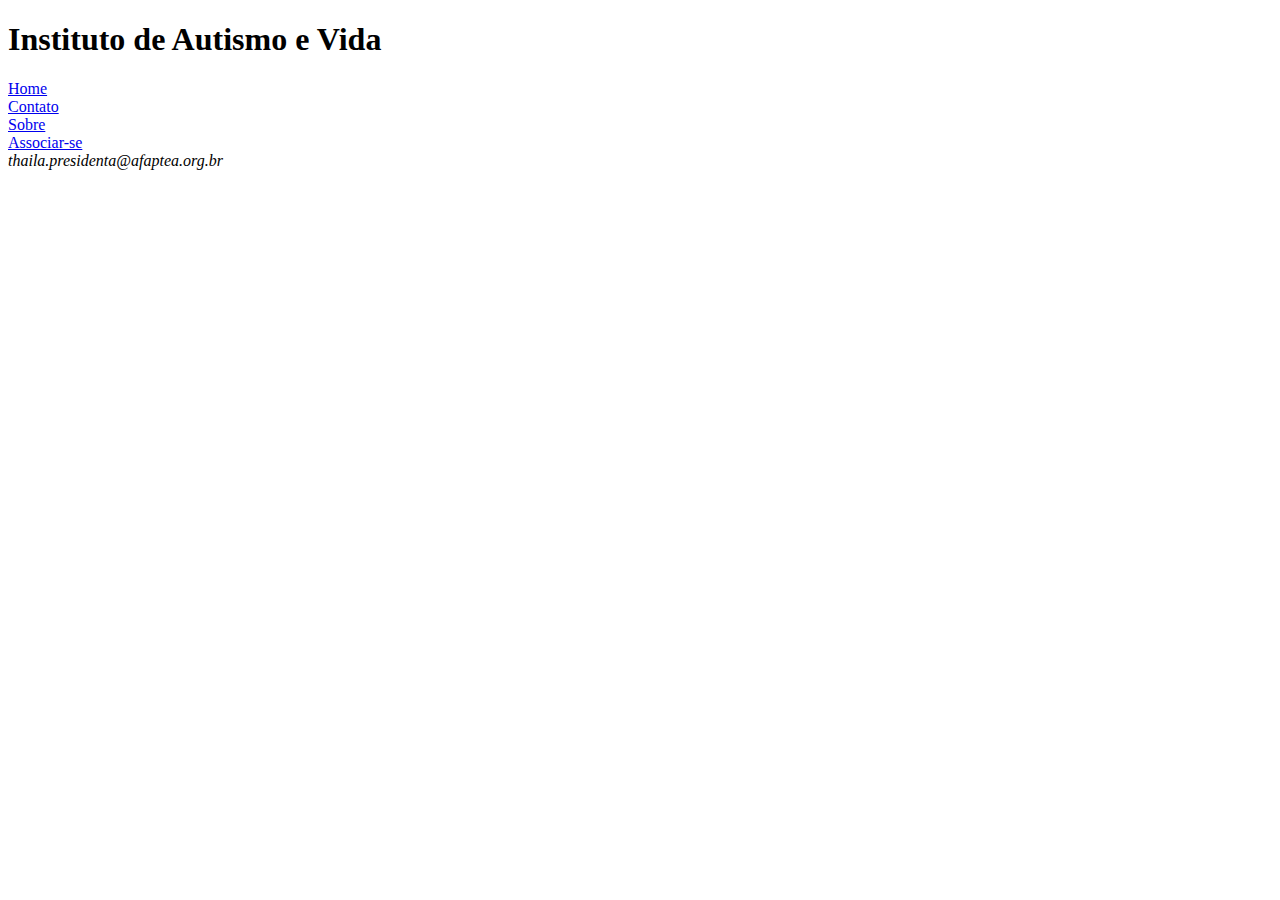
==== index.html @ 4d28a3fb "corrigida semântica" ====
<!DOCTYPE html>
<html lang="pt-br">

<head>
    <meta charset="UTF-8">
    <meta http-equiv="X-UA-Compatible" content="ie=edge">
    <meta name="author" content="ifms-cpaq">
    <meta name="description" content="Página web do Instituto de Autismo e Vida do município de Aquidauana-MS.">
    <meta name="keywords" content="tea,autismo,criança,afap-tea">
    <meta name="viewport" content="width=device-width, initial-scale=1.0">
    
    <link rel="stylesheet" type="text/css" href="./css/reset.css">
    <link rel="stylesheet" type="text/css" href="./css/index.css">
    <link rel="icon" href="#">

    <title>AFaP-TEA – Home</title>
</head>

<body>
    <header>
        <h1>Instituto de Autismo e Vida</h1>
        <!-- <img alt src=""> -->
        <nav>
            <li><a href="#">Home</a></li>
            <li><a href="#">Contato</a></li>
            <li><a href="#">Sobre</a></li>
            <li><a href="#">Associar-se</a></li>
        </nav>
    </header>

    <!-- <section>
    </section> -->

    <footer>
        <address>thaila.presidenta@afaptea.org.br</address>
    </footer>

    <script language="javascript" src="./js/index.js"></script>
</body>

</html>
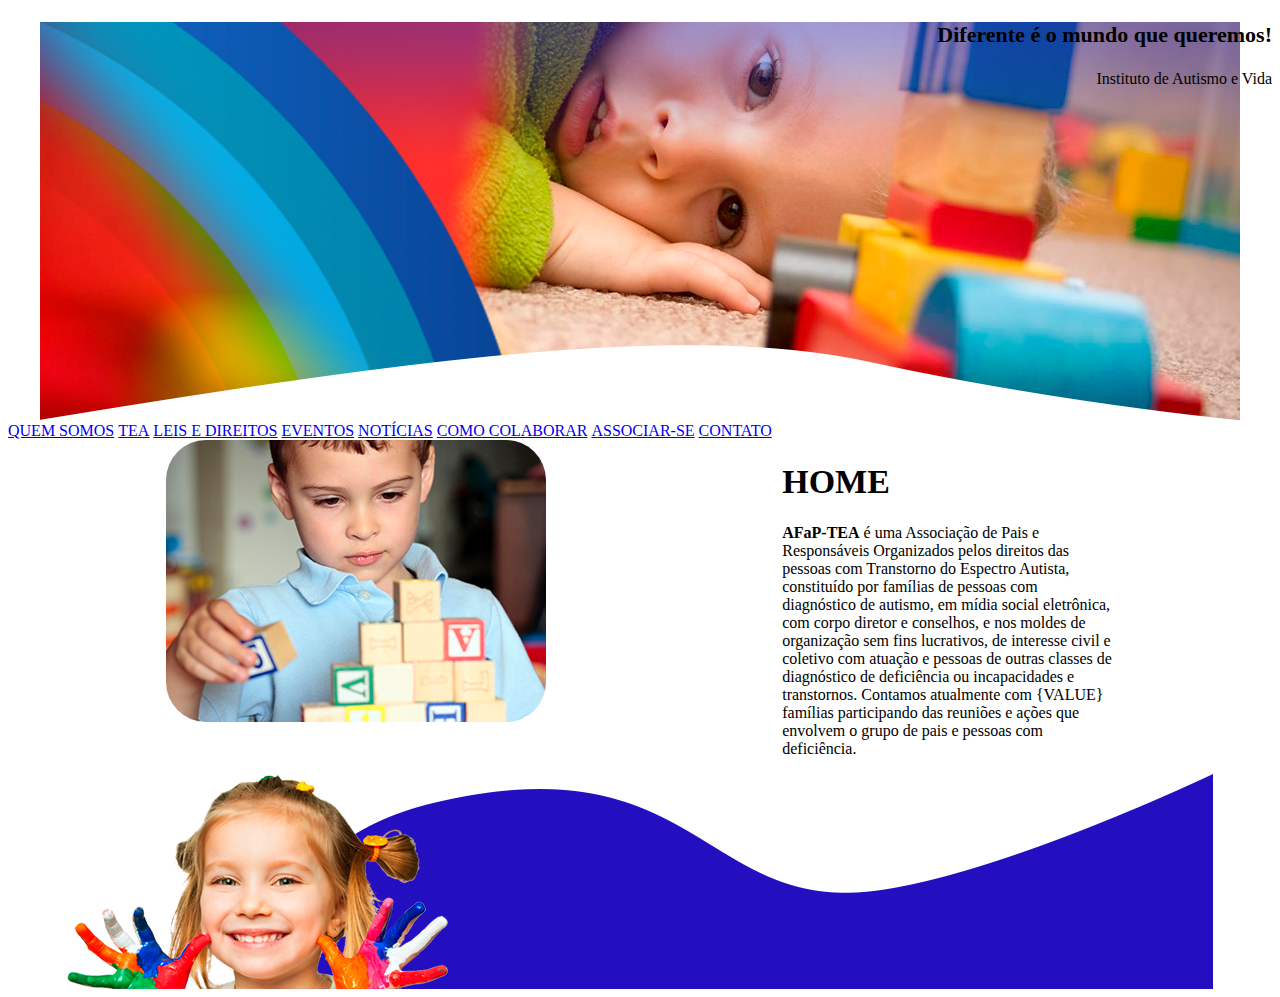
==== commit 5623f018: "adicionado conteúdo" ====
--- a/index.html
+++ b/index.html
@@ -18,24 +18,36 @@
 
 <body>
     <header>
-        <h1>Instituto de Autismo e Vida</h1>
-        <!-- <img alt src=""> -->
-        <nav>
-            <li><a href="#">Home</a></li>
-            <li><a href="#">Contato</a></li>
-            <li><a href="#">Sobre</a></li>
-            <li><a href="#">Associar-se</a></li>
-        </nav>
+        <h3>Diferente é o mundo que queremos!</h3>
+        <p>Instituto de Autismo e Vida</p>
     </header>
+    <nav>
+        <li><a href="#">Quem somos</a></li>
+        <li><a href="#">TEA</a></li>
+        <li><a href="#">Leis e direitos</a></li>
+        <li><a href="#">Eventos</a></li>
+        <li><a href="#">Notícias</a></li>
+        <li><a href="#">Como colaborar</a></li>
+        <li><a href="#">Associar-se</a></li>
+        <li><a href="#">Contato</a></li>
+    </nav>
 
-    <!-- <section>
-    </section> -->
+    <main class="container">
+        <div class="left">
+            <img alt src="./img/crianca3.png" id="crianca">
+        </div>
+
+        <div class="right">
+            <h1>Home</h1>
+            <p><strong>AFaP-TEA</strong> é uma Associação de Pais e Responsáveis Organizados pelos direitos das pessoas com Transtorno do Espectro Autista, constituído por famílias de pessoas com diagnóstico de autismo, em mídia social eletrônica, com corpo diretor e conselhos, e nos moldes de organização sem fins lucrativos, de interesse civil e coletivo com atuação e pessoas de outras classes de diagnóstico de deficiência ou incapacidades e transtornos. Contamos atualmente com {VALUE} famílias participando das reuniões e ações que envolvem o grupo de pais e pessoas com deficiência.</p>
+        </div>
+    </main>
 
     <footer>
-        <address>thaila.presidenta@afaptea.org.br</address>
+        <!-- address>R. José Tadao Arima, 222 - Vila Ycaraí, Aquidauana - MS, 79200-000</address -->
     </footer>
 
-    <script language="javascript" src="./js/index.js"></script>
+    <!-- script language="javascript" src="./js/index.js"></script -->
 </body>
 
 </html>--- a/css/index.css
+++ b/css/index.css
@@ -0,0 +1,52 @@
+@import url('https://fonts.googleapis.com/css?family=Merriweather');
+
+.container {
+	width: 75%;
+	margin: auto;
+}
+
+header {
+	background-image: url('./../img/crianca.png');
+	background-repeat: no-repeat;
+	background-position: center;
+	height: 25em;
+	text-align: right;
+	object-fit: cover;
+}
+
+h3 {
+	font-size: 1.375em;
+}
+
+.left {
+	width: 35%;
+	float: left;
+}
+
+.right {
+	width: 35%;
+	float: right;
+}
+
+h1 {
+	font-size: 2.125em;
+	text-transform: uppercase;
+}
+
+li {
+    list-style-type: none;
+    display: inline-block;
+    text-transform: uppercase;
+}
+
+#crianca {
+	border-radius: 2.5em;
+}
+
+footer {
+	background-image: url('./../img/crianca2.png');
+	background-repeat: no-repeat;
+	background-position: center;
+	height: 13.4375em;
+	clear: both;
+}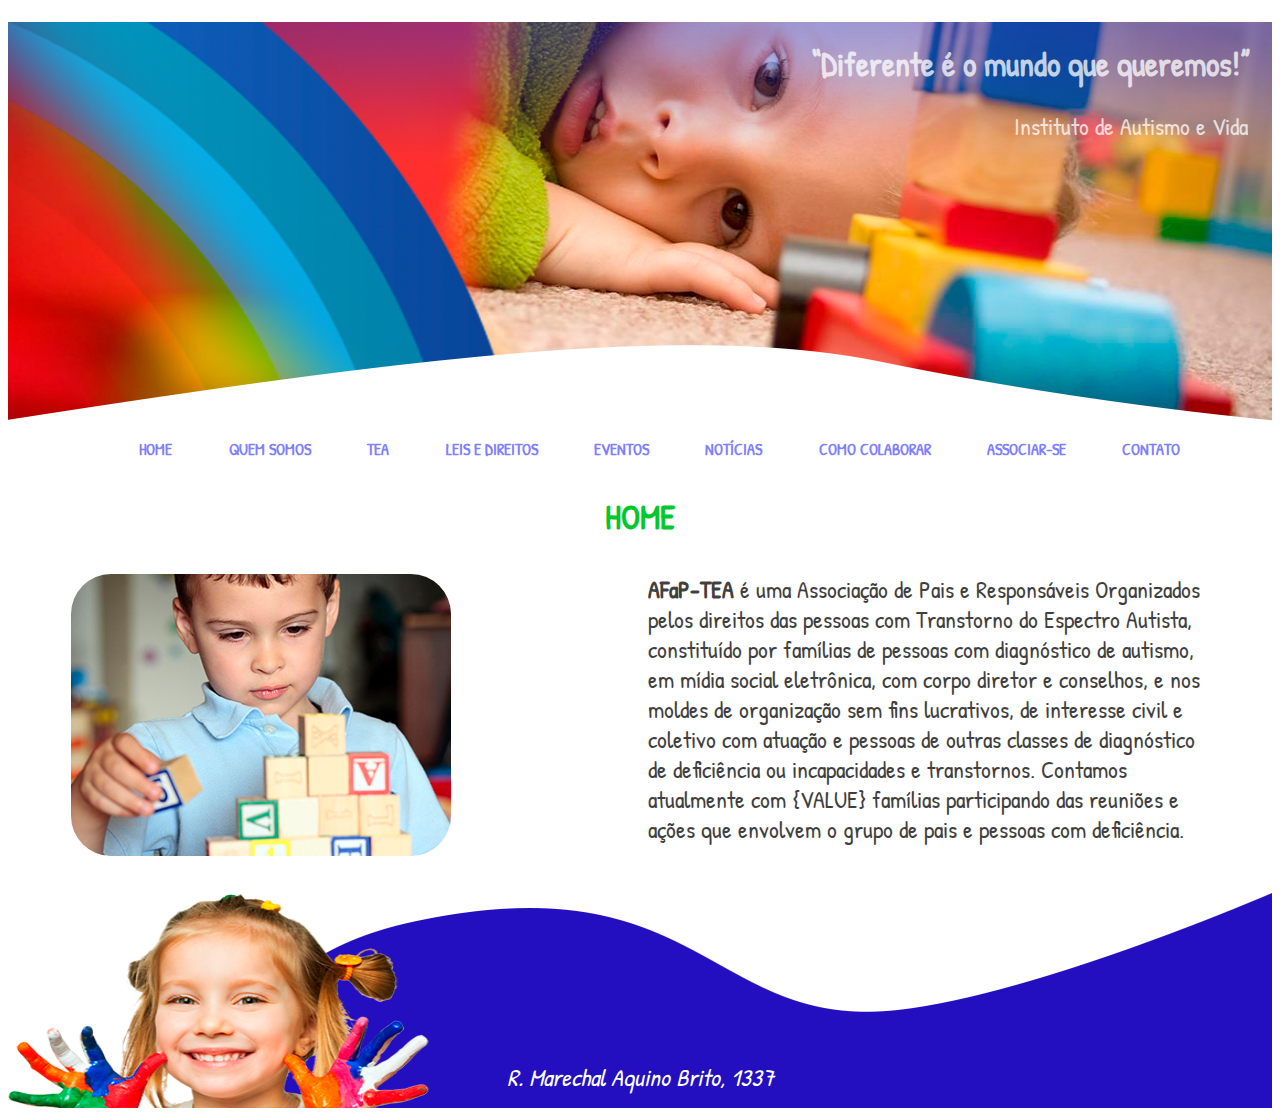
==== commit b142e84f: "adicionada estrutura de pastas ao projeto e página principal semi-finalizada" ====
--- a/index.html
+++ b/index.html
@@ -4,47 +4,63 @@
 <head>
     <meta charset="UTF-8">
     <meta http-equiv="X-UA-Compatible" content="ie=edge">
-    <meta name="author" content="ifms-cpaq">
-    <meta name="description" content="Página web do Instituto de Autismo e Vida do município de Aquidauana-MS.">
-    <meta name="keywords" content="tea,autismo,criança,afap-tea">
+    <meta name="application-name" content="SEO">
+    <meta name="author" content="br.edu.ifms">
+    <meta name="description" content="Página principal da AFaP-TEA de Aquidauana-MS">
+    <meta name="generator" content="Visual Studio Code">
+    <meta name="keywords" content="TEA, Autismo, Criança, AFaP-TEA">
     <meta name="viewport" content="width=device-width, initial-scale=1.0">
-    
+
+    <link rel="icon" type="image/x-icon" href="./img/favicon.ico">
     <link rel="stylesheet" type="text/css" href="./css/reset.css">
     <link rel="stylesheet" type="text/css" href="./css/index.css">
-    <link rel="icon" href="#">
+    <link rel="stylesheet" href="https://use.fontawesome.com/releases/v5.8.1/css/all.css"
+        integrity="sha384-50oBUHEmvpQ+1lW4y57PTFmhCaXp0ML5d60M1M7uH2+nqUivzIebhndOJK28anvf" crossorigin="anonymous">
+    <!-- https://www.w3schools.com/css/css3_flexbox.asp -->
+    <!-- https://pastebin.com/raw/Y11Znz7m -->
 
     <title>AFaP-TEA – Home</title>
 </head>
 
 <body>
     <header>
-        <h3>Diferente é o mundo que queremos!</h3>
+        <h3><q>Diferente é o mundo que queremos!</q></h3>
         <p>Instituto de Autismo e Vida</p>
     </header>
-    <nav>
-        <li><a href="#">Quem somos</a></li>
-        <li><a href="#">TEA</a></li>
-        <li><a href="#">Leis e direitos</a></li>
-        <li><a href="#">Eventos</a></li>
-        <li><a href="#">Notícias</a></li>
-        <li><a href="#">Como colaborar</a></li>
-        <li><a href="#">Associar-se</a></li>
-        <li><a href="#">Contato</a></li>
+
+    <nav class="container">
+        <ul class="flex">
+            <li><a href="#">Home</a></li>
+            <!---->
+            <li><a href="./pages/quem-somos.html">Quem somos</a></li>
+            <li><a href="./pages/tea.html">TEA</a></li>
+            <li><a href="./pages/leis-e-direitos.html">Leis e direitos</a></li>
+            <li><a href="./pages/eventos.html">Eventos</a></li>
+            <li><a href="./pages/noticias.html">Notícias</a></li>
+            <li><a href="./pages/como-colaborar.html">Como colaborar</a></li>
+            <li><a href="./pages/associar-se.html">Associar-se</a></li>
+            <li><a href="./pages/contato.html">Contato</a></li>
+        </ul>
     </nav>
 
     <main class="container">
-        <div class="left">
-            <img alt src="./img/crianca3.png" id="crianca">
+        <h1>Home</h1>
+
+        <div class="col-half">
+            <img alt="Criança" src="./img/crianca3.png" id="crianca">
+
+            <p><strong>AFaP-TEA</strong> é uma Associação de Pais e Responsáveis Organizados pelos direitos das pessoas
+                com Transtorno do Espectro Autista, constituído por famílias de pessoas com diagnóstico de autismo, em
+                mídia social eletrônica, com corpo diretor e conselhos, e nos moldes de organização sem fins lucrativos,
+                de interesse civil e coletivo com atuação e pessoas de outras classes de diagnóstico de deficiência ou
+                incapacidades e transtornos. Contamos atualmente com {VALUE} famílias participando das reuniões e ações
+                que envolvem o grupo de pais e pessoas com deficiência.</p>
         </div>
 
-        <div class="right">
-            <h1>Home</h1>
-            <p><strong>AFaP-TEA</strong> é uma Associação de Pais e Responsáveis Organizados pelos direitos das pessoas com Transtorno do Espectro Autista, constituído por famílias de pessoas com diagnóstico de autismo, em mídia social eletrônica, com corpo diretor e conselhos, e nos moldes de organização sem fins lucrativos, de interesse civil e coletivo com atuação e pessoas de outras classes de diagnóstico de deficiência ou incapacidades e transtornos. Contamos atualmente com {VALUE} famílias participando das reuniões e ações que envolvem o grupo de pais e pessoas com deficiência.</p>
-        </div>
     </main>
 
     <footer>
-        <!-- address>R. José Tadao Arima, 222 - Vila Ycaraí, Aquidauana - MS, 79200-000</address -->
+        <address><i class="map-marker-alt"></i>R. Marechal Aquino Brito, 1337</address>
     </footer>
 
     <!-- script language="javascript" src="./js/index.js"></script -->
--- a/css/index.css
+++ b/css/index.css
@@ -1,52 +1,96 @@
-@import url('https://fonts.googleapis.com/css?family=Merriweather');
+@import url('https://fonts.googleapis.com/css?family=Patrick+Hand');
 
-.container {
-	width: 75%;
-	margin: auto;
+body {
+	font-family: 'Patrick Hand', cursive;
+	background-color: rgb(255, 255, 255);
 }
 
 header {
 	background-image: url('./../img/crianca.png');
 	background-repeat: no-repeat;
 	background-position: center;
+	background-size: 100% 100%;
 	height: 25em;
+
+	color: rgb(255, 255, 255);
 	text-align: right;
+	
 	object-fit: cover;
 }
 
-h3 {
-	font-size: 1.375em;
+h3 { font-size: 1.375em; }
+
+header > p, h3 {
+	position: relative;
+	top: 1em;
+	right: 1em;
 }
 
-.left {
-	width: 35%;
-	float: left;
+.flex {
+	display: flex;
+	flex-wrap: wrap;
 }
 
-.right {
-	width: 35%;
-	float: right;
+.flex > li {
+	margin: auto;
+
+	list-style-type: none;
+	text-transform: uppercase;
+	font-weight: bold;
+}
+
+a {
+	text-decoration: none;
+	color: #7f7fff;
+}
+
+.container {
+	width: 90%;
+	margin: auto;
 }
 
 h1 {
+	margin: 1em;
+	
 	font-size: 2.125em;
 	text-transform: uppercase;
+	text-align: center;
+
+	color: rgb(3, 200, 45);
 }
 
-li {
-    list-style-type: none;
-    display: inline-block;
-    text-transform: uppercase;
+.col-half {
+	column-count: 2;
+	column-span: all;
+	/* MUDAR GAMBIARRA DEPOIS */
 }
 
 #crianca {
 	border-radius: 2.5em;
 }
 
+p, q {
+	font-size: 1.5em;
+	opacity: 0.75;
+	line-height: 1.25;
+}
+
 footer {
+	margin-top: 1em;
+
+	text-align: center;
+	color: rgb(255, 255, 255);
+
 	background-image: url('./../img/crianca2.png');
 	background-repeat: no-repeat;
 	background-position: center;
+	background-size: 100% 100%;
 	height: 13.4375em;
-	clear: both;
+}
+
+address {
+	position: relative;
+	top: 7em;
+
+	font-size: 1.5em;
 }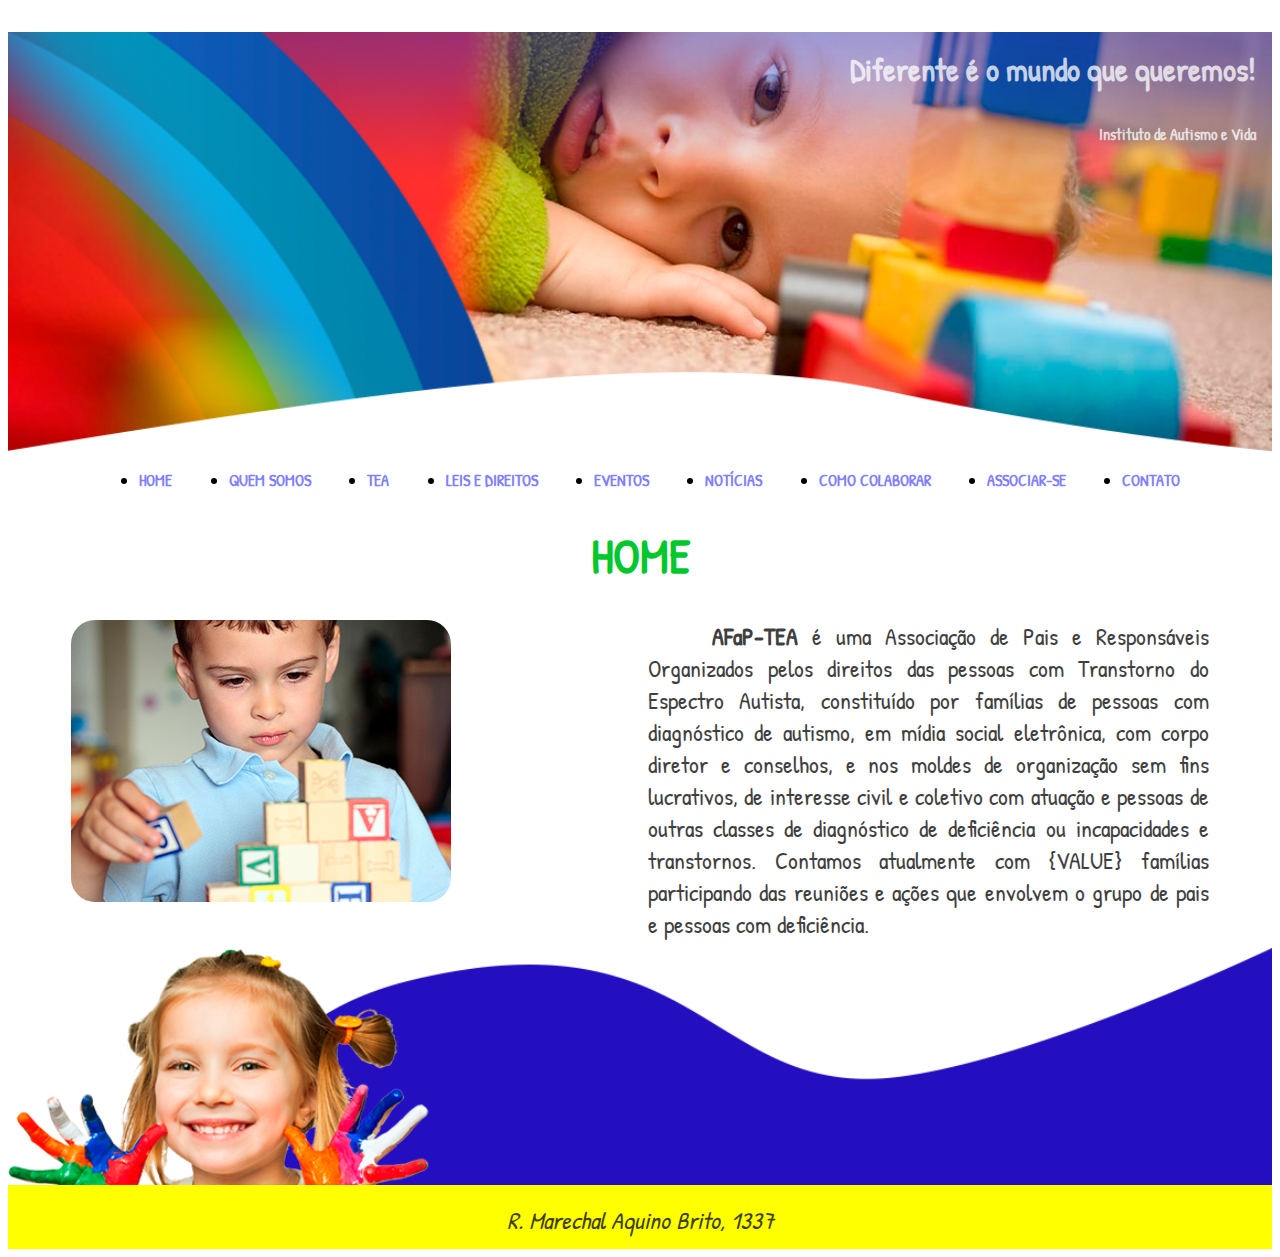
==== commit 5d127d2c: "header e footer responsivos" ====
--- a/index.html
+++ b/index.html
@@ -14,24 +14,19 @@
     <link rel="icon" type="image/x-icon" href="./img/favicon.ico">
     <link rel="stylesheet" type="text/css" href="./css/reset.css">
     <link rel="stylesheet" type="text/css" href="./css/index.css">
-    <link rel="stylesheet" href="https://use.fontawesome.com/releases/v5.8.1/css/all.css"
-        integrity="sha384-50oBUHEmvpQ+1lW4y57PTFmhCaXp0ML5d60M1M7uH2+nqUivzIebhndOJK28anvf" crossorigin="anonymous">
-    <!-- https://www.w3schools.com/css/css3_flexbox.asp -->
-    <!-- https://pastebin.com/raw/Y11Znz7m -->
 
     <title>AFaP-TEA – Home</title>
 </head>
 
 <body>
     <header>
-        <h3><q>Diferente é o mundo que queremos!</q></h3>
-        <p>Instituto de Autismo e Vida</p>
+        <h3>Diferente é o mundo que queremos!</h3>
+        <h4>Instituto de Autismo e Vida</h4>
     </header>
 
     <nav class="container">
         <ul class="flex">
-            <li><a href="#">Home</a></li>
-            <!---->
+            <li><a href="#">Home</a></li> <!---->
             <li><a href="./pages/quem-somos.html">Quem somos</a></li>
             <li><a href="./pages/tea.html">TEA</a></li>
             <li><a href="./pages/leis-e-direitos.html">Leis e direitos</a></li>
@@ -46,24 +41,26 @@
     <main class="container">
         <h1>Home</h1>
 
-        <div class="col-half">
-            <img alt="Criança" src="./img/crianca3.png" id="crianca">
+        <!-- MUDAR GAMBIARRA DEPOIS -->
+        <section class="col-half">
+            <img alt="Criança" src="./img/crianca3.png" class="redondo">
 
-            <p><strong>AFaP-TEA</strong> é uma Associação de Pais e Responsáveis Organizados pelos direitos das pessoas
+            <p style="text-align: justify"><strong>AFaP-TEA</strong> é uma Associação de Pais e Responsáveis Organizados pelos direitos das pessoas
                 com Transtorno do Espectro Autista, constituído por famílias de pessoas com diagnóstico de autismo, em
                 mídia social eletrônica, com corpo diretor e conselhos, e nos moldes de organização sem fins lucrativos,
                 de interesse civil e coletivo com atuação e pessoas de outras classes de diagnóstico de deficiência ou
                 incapacidades e transtornos. Contamos atualmente com {VALUE} famílias participando das reuniões e ações
                 que envolvem o grupo de pais e pessoas com deficiência.</p>
-        </div>
-
+        </section>
     </main>
 
     <footer>
-        <address><i class="map-marker-alt"></i>R. Marechal Aquino Brito, 1337</address>
+        <address>R. Marechal Aquino Brito, 1337</address>
     </footer>
 
-    <!-- script language="javascript" src="./js/index.js"></script -->
+    <div class="bkgd-ff0"></div>
+
+    <script language="javascript" src="./js/index.js"></script>
 </body>
 
-</html>+</html>
--- a/css/index.css
+++ b/css/index.css
@@ -1,96 +1,125 @@
 @import url('https://fonts.googleapis.com/css?family=Patrick+Hand');
-
-body {
-	font-family: 'Patrick Hand', cursive;
-	background-color: rgb(255, 255, 255);
-}
-
-header {
-	background-image: url('./../img/crianca.png');
-	background-repeat: no-repeat;
-	background-position: center;
-	background-size: 100% 100%;
-	height: 25em;
-
-	color: rgb(255, 255, 255);
-	text-align: right;
-	
-	object-fit: cover;
-}
-
-h3 { font-size: 1.375em; }
-
-header > p, h3 {
-	position: relative;
-	top: 1em;
-	right: 1em;
-}
-
-.flex {
-	display: flex;
-	flex-wrap: wrap;
-}
-
-.flex > li {
-	margin: auto;
-
-	list-style-type: none;
-	text-transform: uppercase;
-	font-weight: bold;
-}
-
-a {
-	text-decoration: none;
-	color: #7f7fff;
-}
 
 .container {
 	width: 90%;
 	margin: auto;
 }
 
+body {
+	font-family: 'Patrick Hand', cursive;
+}
+
+header {
+	background-image: url('./../img/crianca.png');
+	background-size: 100%;
+	height: 527px;
+}
+
+header > h3, h4 {
+	position: relative;
+	top: 16px;
+	right: 16px;
+
+	text-align: right;
+	color: white;
+	opacity: 0.75;
+}
+
+header > h3 { font-size: 32px; }
+
+header > h4 { font-size: 16px; }
+
+/* navbar */ 
+
+ul.flex {
+	display: flex;
+	flex-wrap: wrap;
+}
+
+ul.flex > li {
+	margin: auto;
+	
+	text-transform: uppercase;
+	font-weight: bold;
+}
+
+ul.flex > li > a {
+	text-decoration: none;
+	color: rgb(127, 127, 255);
+}
+
 h1 {
-	margin: 1em;
+	margin: 32px;
 	
-	font-size: 2.125em;
+	font-size: 48px;
 	text-transform: uppercase;
 	text-align: center;
-
 	color: rgb(3, 200, 45);
 }
 
-.col-half {
+/* acabou navbar */
+/* index */
+
+section.col-half {
 	column-count: 2;
 	column-span: all;
-	/* MUDAR GAMBIARRA DEPOIS */
 }
 
-#crianca {
-	border-radius: 2.5em;
+.redondo { border-radius: 24px; }
+
+section > p {
+	font-size: 24px;
+	text-indent: 64px;
 }
 
-p, q {
-	font-size: 1.5em;
-	opacity: 0.75;
-	line-height: 1.25;
+figure > figcaption { font-size: 16px; }
+
+.ul-default {
+	list-style-type: circle;
+	line-height: 1.5;
 }
 
-footer {
-	margin-top: 1em;
+.ul-default > li { font-size: 24px; }
 
-	text-align: center;
-	color: rgb(255, 255, 255);
-
-	background-image: url('./../img/crianca2.png');
-	background-repeat: no-repeat;
-	background-position: center;
-	background-size: 100% 100%;
-	height: 13.4375em;
+section > p,
+figure > figcaption,
+.ul-default > li {
+	color: black;
+	opacity: 0.75;
 }
 
-address {
+/* footer */
+
+footer {
+	background-image: url('./../img/crianca2.png');
+	background-size: 100%;
+	height: 296px;
+}
+
+footer > address {
 	position: relative;
-	top: 7em;
+	text-align: center;
+	top: 256px;
 
-	font-size: 1.5em;
-}+	font-size: 24px;
+	color: black;
+	opacity: 0.75;
+}
+
+/* acabou footer */
+
+.bkgd-ff0 {
+	background-color: #FF0;
+	height: 64px;
+	content: '&#8203;';
+}
+
+h2 {
+	font-size: 32px;
+	text-transform: uppercase;
+	
+	margin: 16px 0 16px 0;
+	color: rgb(127, 127, 255);
+}
+
+.clausto { margin: 32px 0 32px 0; }
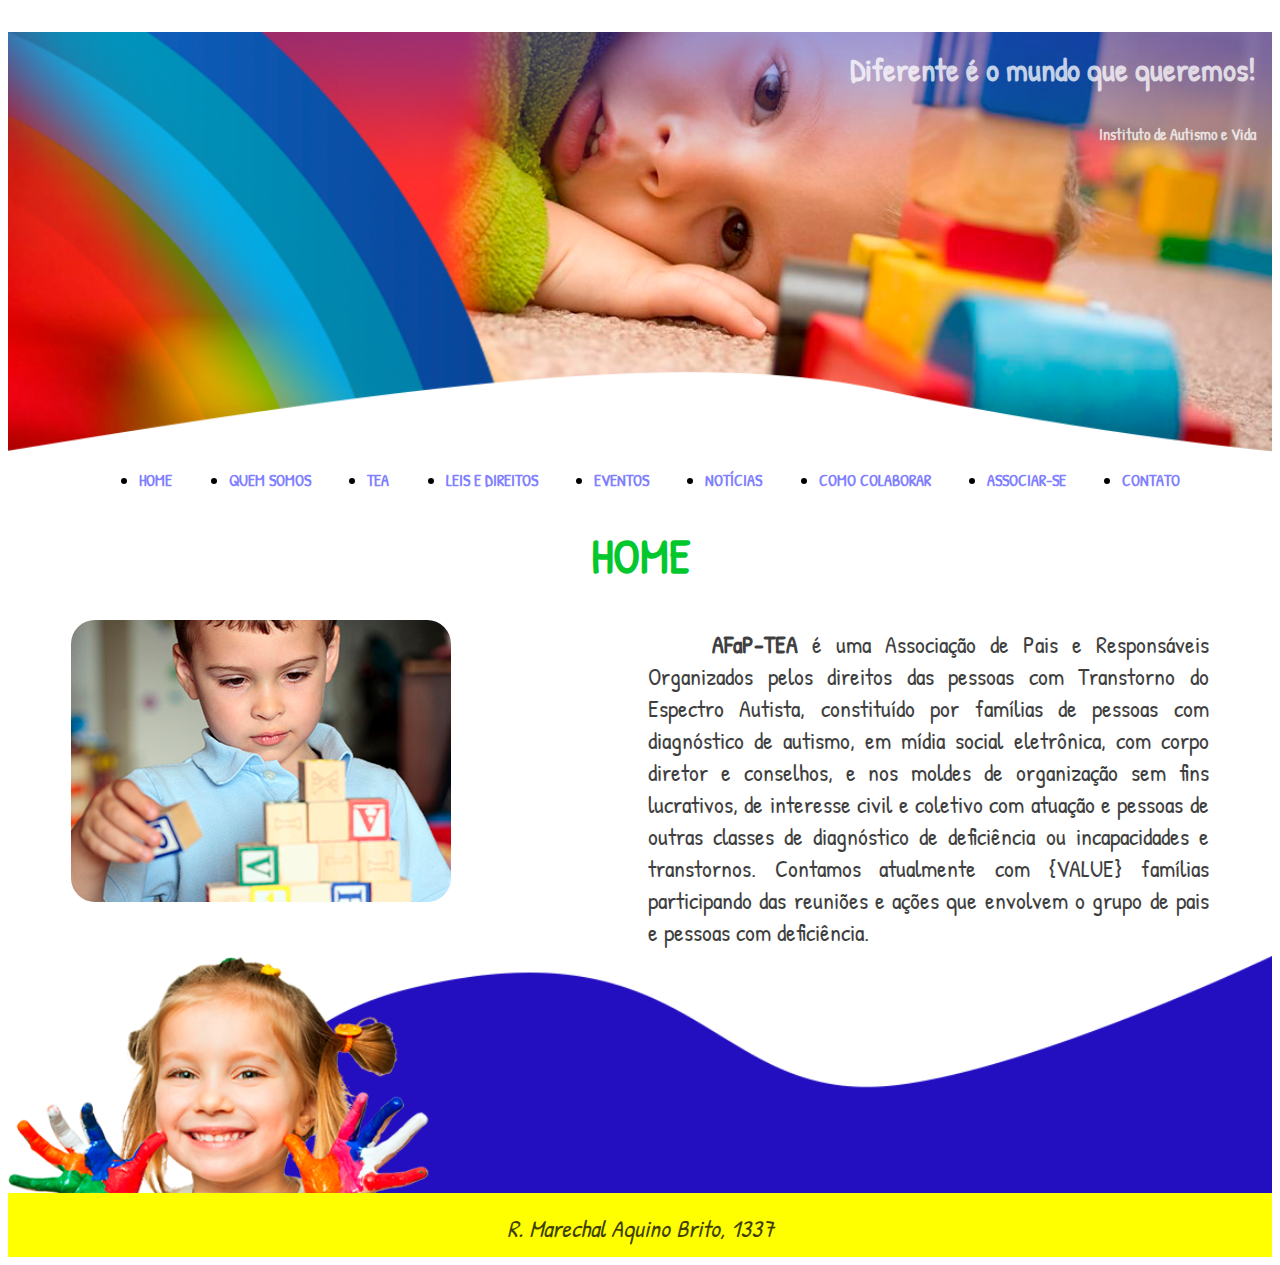
==== commit 41847cae: "adicionadas páginas 'Como colaborar' e 'Leis e direitos' ao projeto" ====
--- a/index.html
+++ b/index.html
@@ -41,11 +41,10 @@
     <main class="container">
         <h1>Home</h1>
 
-        <!-- MUDAR GAMBIARRA DEPOIS -->
-        <section class="col-half">
+        <section class="justify col-half">
             <img alt="Criança" src="./img/crianca3.png" class="redondo">
 
-            <p style="text-align: justify"><strong>AFaP-TEA</strong> é uma Associação de Pais e Responsáveis Organizados pelos direitos das pessoas
+            <p><strong>AFaP-TEA</strong> é uma Associação de Pais e Responsáveis Organizados pelos direitos das pessoas
                 com Transtorno do Espectro Autista, constituído por famílias de pessoas com diagnóstico de autismo, em
                 mídia social eletrônica, com corpo diretor e conselhos, e nos moldes de organização sem fins lucrativos,
                 de interesse civil e coletivo com atuação e pessoas de outras classes de diagnóstico de deficiência ou
--- a/css/index.css
+++ b/css/index.css
@@ -12,7 +12,6 @@
 header {
 	background-image: url('./../img/crianca.png');
 	background-size: 100%;
-	height: 527px;
 }
 
 header > h3, h4 {
@@ -36,14 +35,11 @@
 	flex-wrap: wrap;
 }
 
-ul.flex > li {
-	margin: auto;
-	
+ul.flex > li { margin: auto; }
+
+ul.flex > li > a {
 	text-transform: uppercase;
 	font-weight: bold;
-}
-
-ul.flex > li > a {
 	text-decoration: none;
 	color: rgb(127, 127, 255);
 }
@@ -67,23 +63,46 @@
 
 .redondo { border-radius: 24px; }
 
-section > p {
-	font-size: 24px;
-	text-indent: 64px;
+.reduzido {
+	width: 50%;
+	height: 50%;
 }
 
-figure > figcaption { font-size: 16px; }
+.centralizado {
+	display: block;
+	margin: auto;
+}
 
 .ul-default {
 	list-style-type: circle;
 	line-height: 1.5;
 }
 
-.ul-default > li { font-size: 24px; }
+.ul-undotted {
+	list-style-type: none;
+	line-height: 1.5;
+}
 
+.ul-undotted > li,
+.ul-default > li,
+section > label,
 section > p,
+cite { font-size: 24px; }
+
+section > p {
+	text-indent: 64px;
+	padding: 8px 0 8px 0;
+}
+
+figure > figcaption { font-size: 16px; }
+
 figure > figcaption,
-.ul-default > li {
+section > label,
+section > p,
+cite,
+dl,
+.ul-default > li,
+.ul-undotted > li {
 	color: black;
 	opacity: 0.75;
 }
@@ -93,7 +112,6 @@
 footer {
 	background-image: url('./../img/crianca2.png');
 	background-size: 100%;
-	height: 296px;
 }
 
 footer > address {
@@ -111,7 +129,6 @@
 .bkgd-ff0 {
 	background-color: #FF0;
 	height: 64px;
-	content: '&#8203;';
 }
 
 h2 {
@@ -123,3 +140,12 @@
 }
 
 .clausto { margin: 32px 0 32px 0; }
+
+.justify { text-align: justify; }
+
+cite {
+	position: relative;
+	left: 1024px;
+}
+
+.a-none { text-decoration: none; }